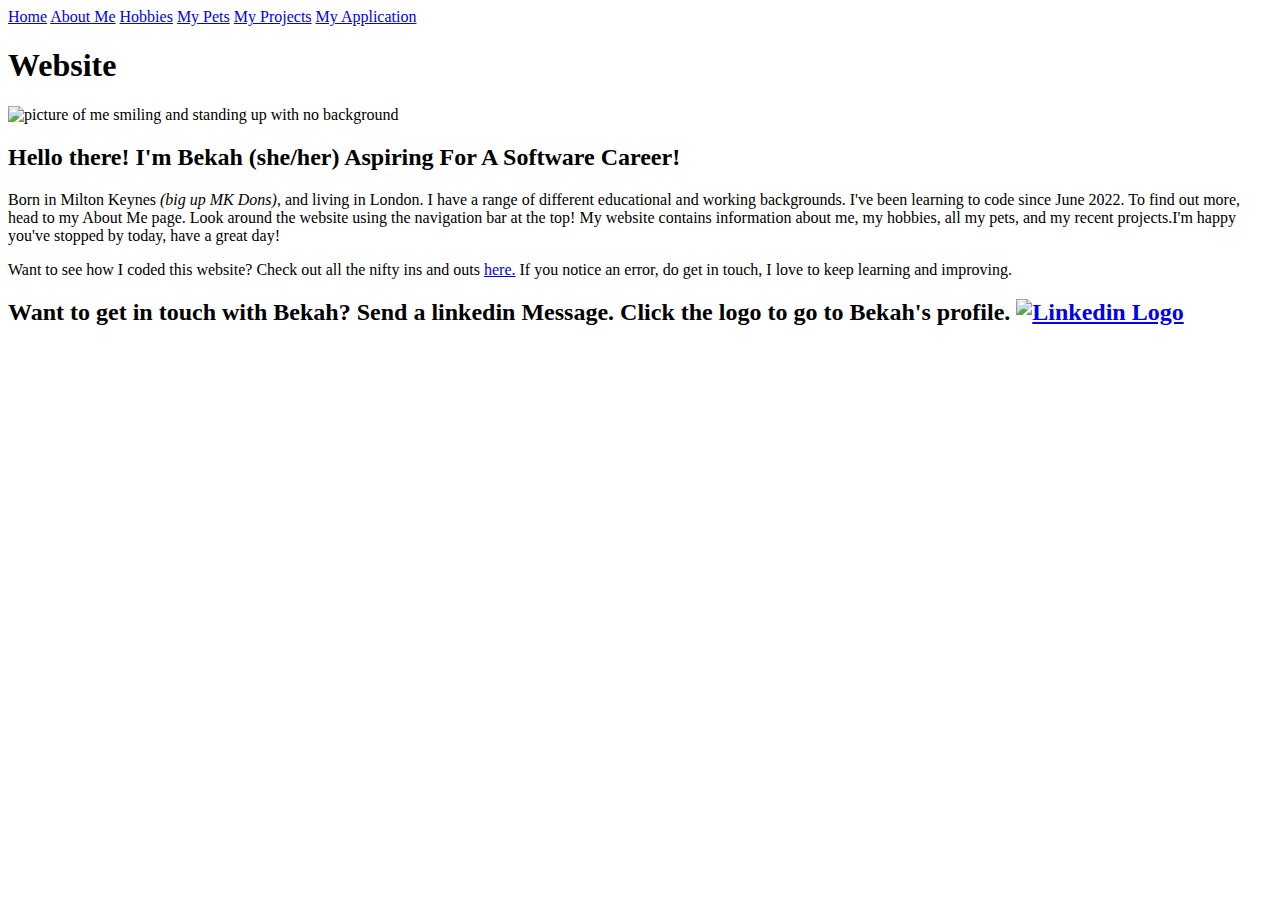
==== pages/index.html @ d478320d "trying something else" ====
<!DOCTYPE html>
<html lang="en">
<head>
    <meta charset="UTF-8">
    <meta http-equiv="X-UA-Compatible" content="IE=edge">
    <meta name="viewport" content="width=device-width, initial-scale=1.0">
    <title>My Website</title>
    <link href="./styles.css" rel="stylesheet">
</head>
<body>
    <div class="top-border-nav">
        <a href="pages/index.html">Home</a>
        <a href="pages/About.html">About Me</a>
        <a href="#hobbies">Hobbies</a>
        <a href="#pets">My Pets</a>
        <a href="#projects">My Projects</a>
        <a href="#application">My Application</a>
    </div>
    <h1 class="head">Website </h1>
    <div class="intro">
        <img class="intro_image" src = "pictures/IMG_4034.jpg" alt = "picture of me smiling and standing up with no background">
        <div class="intro_text">
            <h2>Hello there! I'm Bekah (she/her) Aspiring For A Software Career!</h2>
        </div>
        <p>Born in Milton Keynes <em>(big up MK Dons)</em>, and living in London. I have a range of different educational and working backgrounds. I've been learning to code since June 2022. To find out more, head to my About Me page. Look around the website using the navigation bar at the top! My website contains information about me, my hobbies, all my pets, and my recent projects.I'm happy you've stopped by today, have a great day!</p>
        <p>Want to see how I coded this website? Check out all the nifty ins and outs <a href="https://github.com/RebekahEast/my-website">here.</a> If you notice an error, do get in touch, I love to keep learning and improving.</p>
    </div>
</body>
<footer>
    <h2> Want to get in touch with Bekah? Send a linkedin Message. Click the logo to go to Bekah's profile. <a href="https://www.linkedin.com/in/rebekah-jean-east/"><img src="pictures/linkedin-logo.png" alt="Linkedin Logo" width="30" target="_blank"></a></h2>
    </footer>   
    </div>
</footer>
</html>
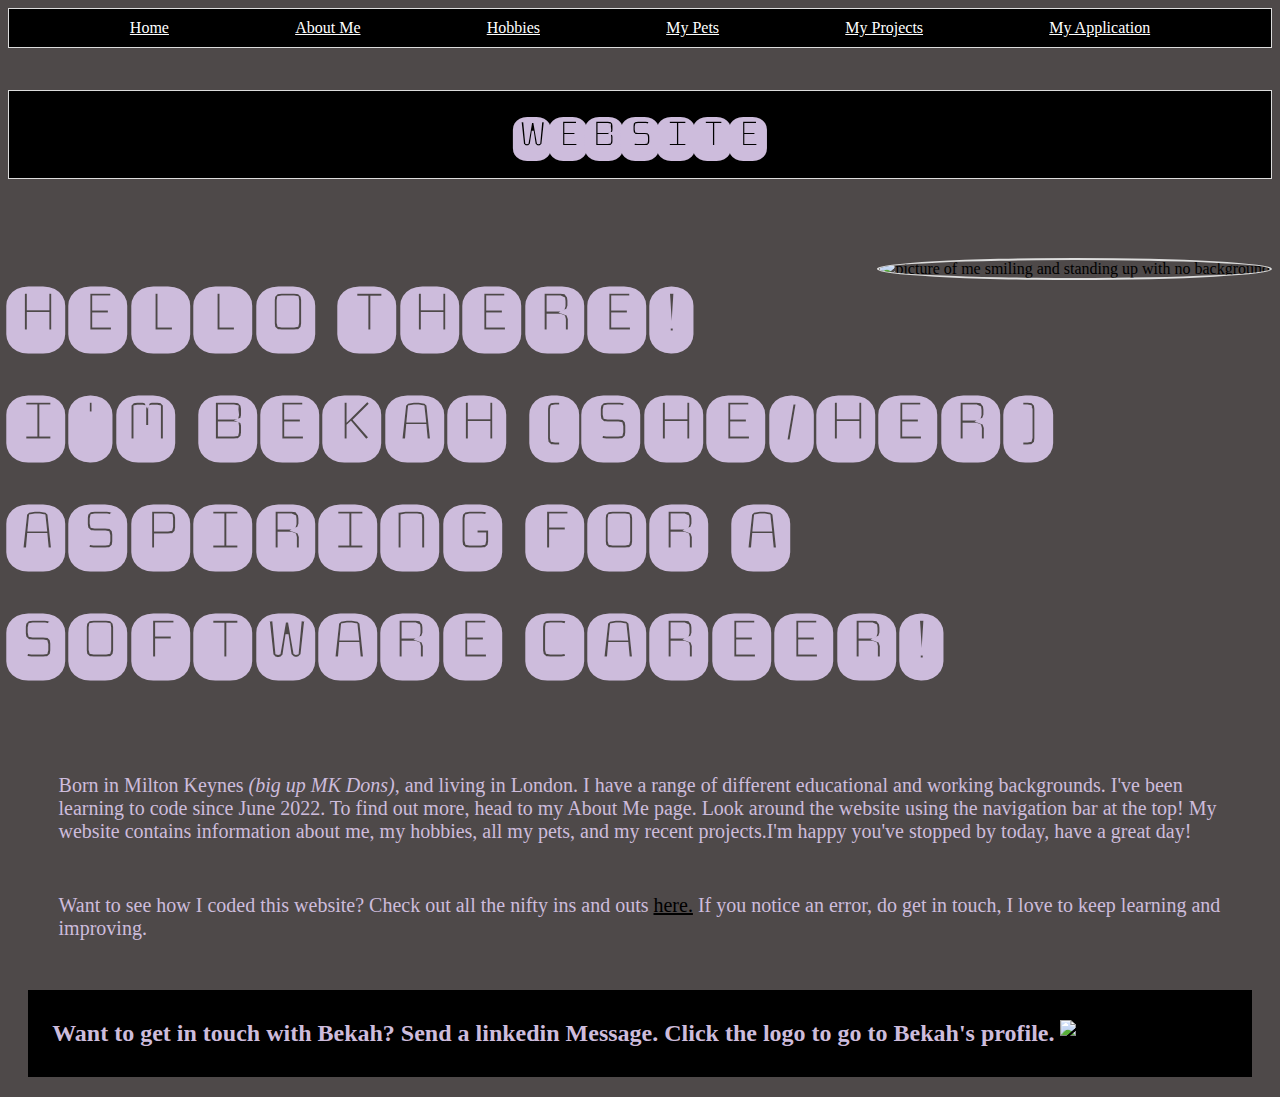
==== commit a0402953: "test?" ====
--- a/pages/index.html
+++ b/pages/index.html
@@ -5,12 +5,12 @@
     <meta http-equiv="X-UA-Compatible" content="IE=edge">
     <meta name="viewport" content="width=device-width, initial-scale=1.0">
     <title>My Website</title>
-    <link href="./styles.css" rel="stylesheet">
+    <link href="../styles.css" rel="stylesheet">
 </head>
 <body>
     <div class="top-border-nav">
-        <a href="pages/index.html">Home</a>
-        <a href="pages/About.html">About Me</a>
+        <a href="index.html">Home</a>
+        <a href="About.html">About Me</a>
         <a href="#hobbies">Hobbies</a>
         <a href="#pets">My Pets</a>
         <a href="#projects">My Projects</a>
--- a/styles.css
+++ b/styles.css
@@ -0,0 +1,96 @@
+@import url('https://fonts.googleapis.com/css2?family=Monofett&display=swap');
+
+.top-border-nav{
+    display: flex;
+    background-color: black;
+    justify-content: center;
+    border: 1px gainsboro solid;
+    flex-wrap: wrap;
+}
+
+.top-border-nav a {
+    color: white;
+    padding: 10px 5%;
+    text-align: center;
+    font-family:Geneva;
+    font-size: 100%;
+  }
+
+.top-border-nav a:hover {
+    background-color: #cdbcdc;
+    color: darkslategrey;
+}
+
+.top-border-nav a.active {
+    background-color: darkslategray;
+    color: white;
+  }
+
+.head {
+    text-align: center;
+    text-transform: uppercase;
+    padding: 8px;
+    background-color: black;
+    color: #cdbcdc    ;
+    font-family: 'Monofett';
+    border: 1px gainsboro solid;
+    font-size: 390%;
+}
+
+body {
+    align-items: center;
+    background-color: rgb(78, 73, 73);
+}
+
+.intro_text {
+    text-transform:uppercase;
+    font-family: 'Monofett';
+    color: #cdbcdc;
+    font-size: 400%;
+    letter-spacing: 0.1em;
+}
+
+.intro_image {
+    border-radius: 50%;
+    float: right;    
+    max-height: 500px;
+    border: 2px gainsboro solid;
+    align-self: center;
+} 
+
+@media screen and (max-width: 900px) {
+    .intro {
+        justify-content: center;
+        display: flex;
+        flex-direction: column;
+        text-align: center;
+        font-size: 70%;
+    }
+  }
+
+p{
+    font-size: 20px;
+    text-align: left;
+    font-family: Geneva;
+    color: #cdbcdc;
+    margin: 4%;
+  }
+
+@media screen and (max-width: 900px) {
+    p {
+        text-align: center;
+    }
+  }
+
+footer {
+    padding: 10px;
+    margin: 20px;
+    text-align: center;
+    background: black;
+    color: #cdbcdc;
+    font-family: Geneva;
+  }
+
+a {
+    color: black;
+  }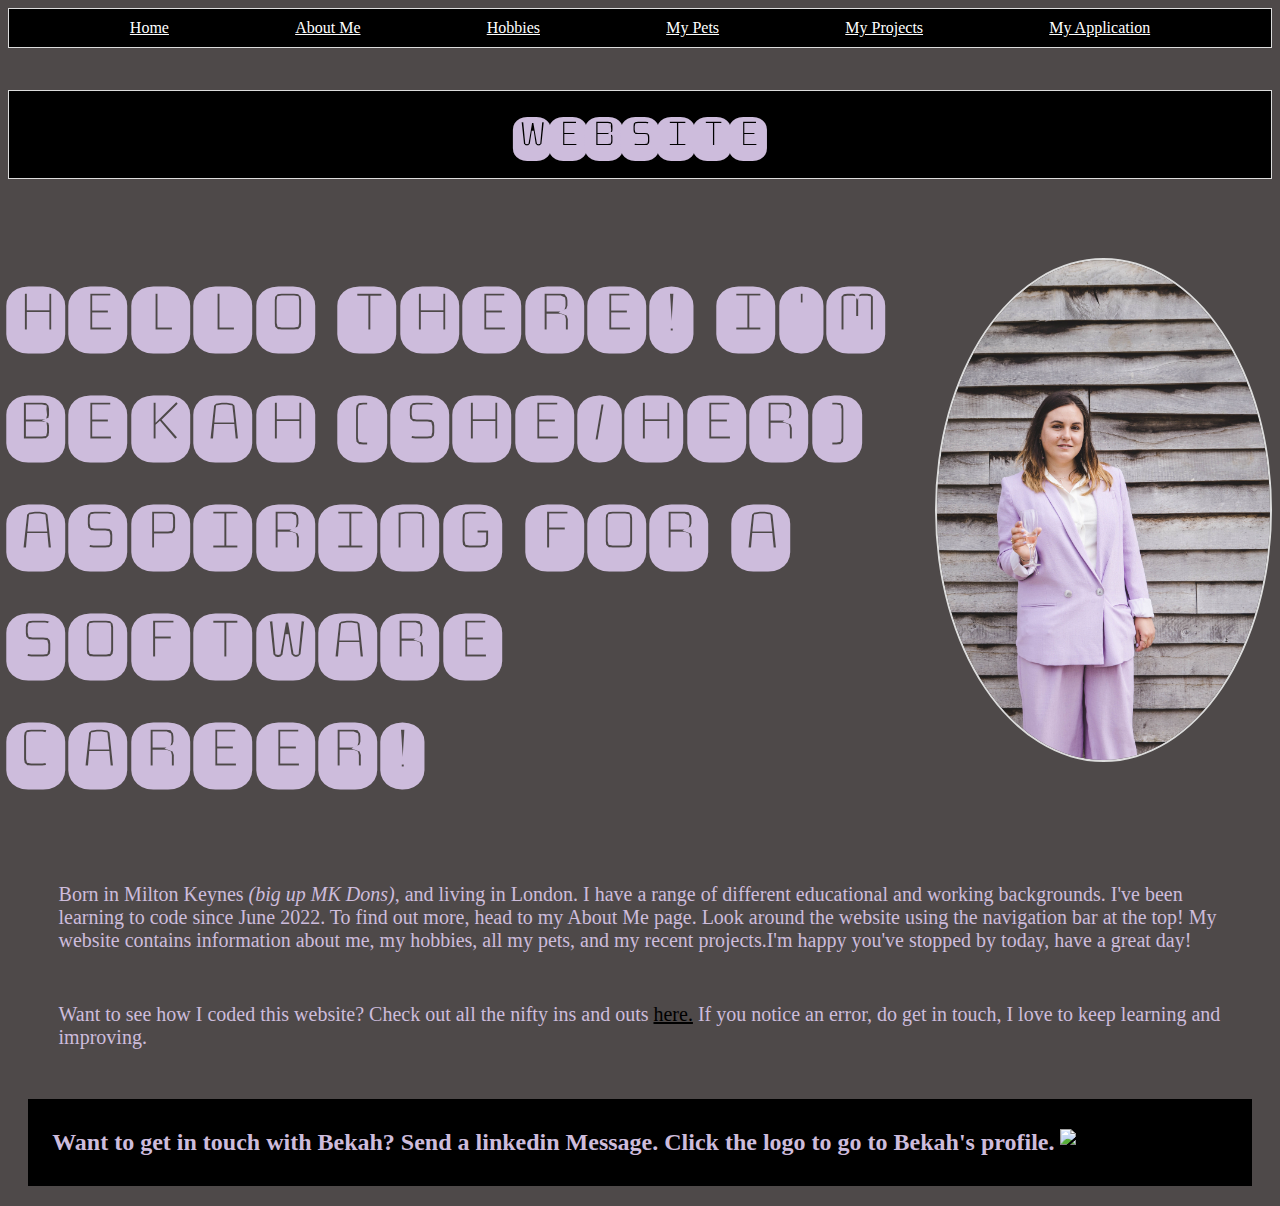
==== commit ac5473be: "words for About Me" ====
--- a/pages/index.html
+++ b/pages/index.html
@@ -18,7 +18,7 @@
     </div>
     <h1 class="head">Website </h1>
     <div class="intro">
-        <img class="intro_image" src = "pictures/IMG_4034.jpg" alt = "picture of me smiling and standing up with no background">
+        <img class="intro_image" src = "../pictures/IMG_4034.jpg" alt = "picture of me smiling and standing up with wood background">
         <div class="intro_text">
             <h2>Hello there! I'm Bekah (she/her) Aspiring For A Software Career!</h2>
         </div>
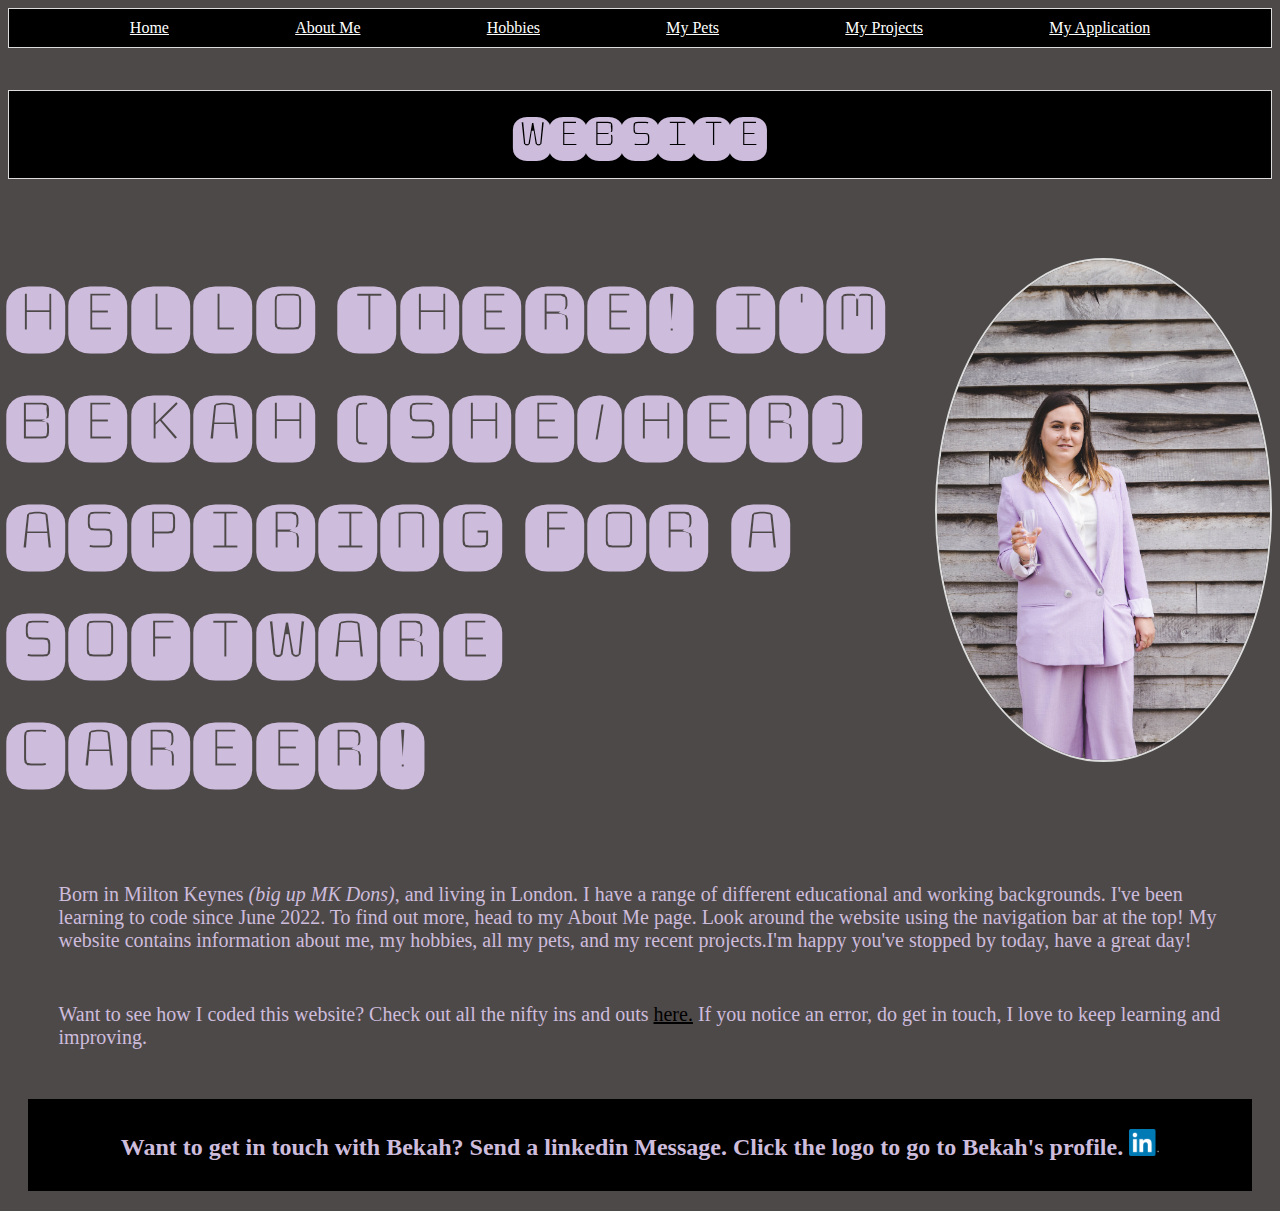
==== commit de70de96: "flex for hobbies and added JS file" ====
--- a/pages/index.html
+++ b/pages/index.html
@@ -11,7 +11,7 @@
     <div class="top-border-nav">
         <a href="index.html">Home</a>
         <a href="About.html">About Me</a>
-        <a href="#hobbies">Hobbies</a>
+        <a href="hobbies.html">Hobbies</a>
         <a href="#pets">My Pets</a>
         <a href="#projects">My Projects</a>
         <a href="#application">My Application</a>
@@ -25,9 +25,10 @@
         <p>Born in Milton Keynes <em>(big up MK Dons)</em>, and living in London. I have a range of different educational and working backgrounds. I've been learning to code since June 2022. To find out more, head to my About Me page. Look around the website using the navigation bar at the top! My website contains information about me, my hobbies, all my pets, and my recent projects.I'm happy you've stopped by today, have a great day!</p>
         <p>Want to see how I coded this website? Check out all the nifty ins and outs <a href="https://github.com/RebekahEast/my-website">here.</a> If you notice an error, do get in touch, I love to keep learning and improving.</p>
     </div>
+    <script src="/main.js"></script>
 </body>
 <footer>
-    <h2> Want to get in touch with Bekah? Send a linkedin Message. Click the logo to go to Bekah's profile. <a href="https://www.linkedin.com/in/rebekah-jean-east/"><img src="pictures/linkedin-logo.png" alt="Linkedin Logo" width="30" target="_blank"></a></h2>
+    <h2> Want to get in touch with Bekah? Send a linkedin Message. Click the logo to go to Bekah's profile. <a href="https://www.linkedin.com/in/rebekah-jean-east/"><img src="/pictures/linkedin-logo.png" alt="Linkedin Logo" width="30" target="_blank"></a></h2>
     </footer>   
     </div>
 </footer>
--- a/styles.css
+++ b/styles.css
@@ -21,10 +21,10 @@
     color: darkslategrey;
 }
 
-.top-border-nav a.active {
+/* .top-border-nav a.active {
     background-color: darkslategray;
     color: white;
-  }
+  } with this I wanted to have the link highlighted to show which section the person was on.*/
 
 .head {
     text-align: center;
@@ -43,11 +43,11 @@
 }
 
 .intro_text {
-    text-transform:uppercase;
-    font-family: 'Monofett';
-    color: #cdbcdc;
-    font-size: 400%;
-    letter-spacing: 0.1em;
+  text-transform:uppercase;
+  font-family: 'Monofett';
+  color: #cdbcdc;
+  font-size: 400%;
+  letter-spacing: 0.1em;
 }
 
 .intro_image {
@@ -76,6 +76,14 @@
     margin: 4%;
   }
 
+  h3{
+    font-size: 30px;
+    text-align: center;
+    font-family: Geneva;
+    color: #cdbcdc;
+    margin: 4%;
+  }
+
 @media screen and (max-width: 900px) {
     p {
         text-align: center;
@@ -93,4 +101,27 @@
 
 a {
     color: black;
+  }
+
+  .center_image {
+    margin: auto;
+    display: block;
+    max-height: 100px;   
+  }
+
+
+  #hobbies {
+    display: flex;
+    flex-direction: column;
+  }
+
+  .activity {
+    margin: 2% 20% 2% 20%;
+    padding: 10px;
+    background-color: rgb(39, 40, 40);
+    border: black solid 2px;
+    align-items: center;
+    display: flex;
+    border-radius: 90%;
+    flex-direction: row;
   }